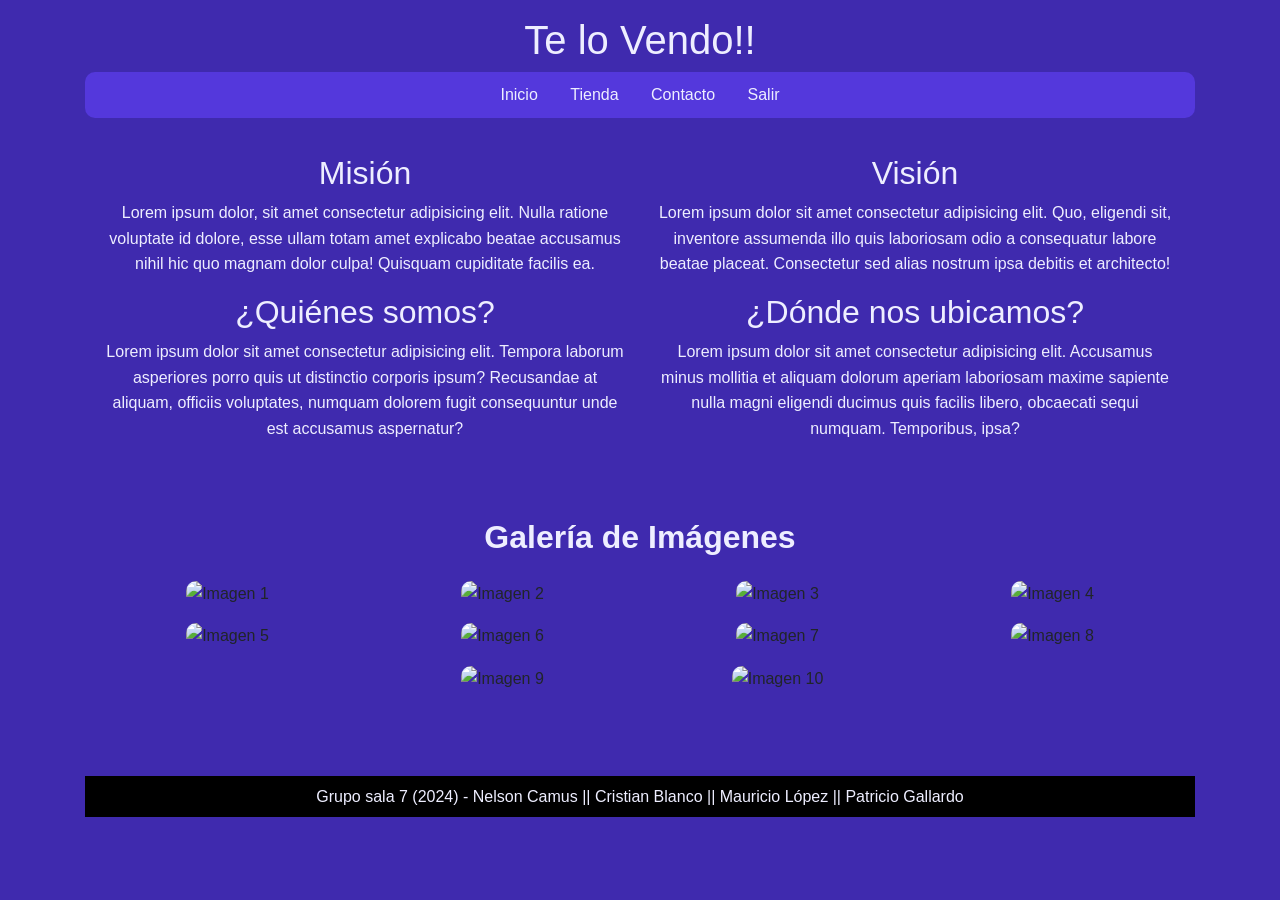
==== final-modulo2/index.html @ 97922feb "Primer commit" ====
<!DOCTYPE html>
<html lang="en">

<head>
    <meta charset="UTF-8">
    <meta name="viewport" content="width=device-width, initial-scale=1.0">
    <title>Te lo Vendo</title>
    <!-- Incluir Bootstrap CSS -->
    <link rel="stylesheet" href="https://stackpath.bootstrapcdn.com/bootstrap/4.5.0/css/bootstrap.min.css">

    <link rel="stylesheet" href="assets/css/styles.css">

</head>

<body class="container">
    <header>
        <h1 class="text-center mt-3">Te lo Vendo!!</h1>
    </header>
    <nav class="menu text-center mb-3">
        <a href="index.html" class="mr-2">Inicio</a>
        <a href="tienda.html" class="mr-2">Tienda</a>
        <a href="contacto.html" class="mr-2">Contacto</a>
        <a href="https://www.google.com">Salir</a>
    </nav>

    <main>
        <section>
            <div class="row">
                <div class="col-md-6">
                    <h2>Misión</h2>
                    <p>Lorem ipsum dolor, sit amet consectetur adipisicing elit. Nulla ratione voluptate id dolore, esse
                        ullam totam amet explicabo beatae accusamus nihil hic quo magnam dolor culpa! Quisquam
                        cupiditate facilis ea.</p>
                </div>
                <div class="col-md-6">
                    <h2>Visión</h2>
                    <p>Lorem ipsum dolor sit amet consectetur adipisicing elit. Quo, eligendi sit, inventore assumenda
                        illo quis laboriosam odio a consequatur labore beatae placeat. Consectetur sed alias nostrum
                        ipsa debitis et architecto!</p>
                </div>
            </div>

            <div class="row">
                <div class="col-md-6">
                    <h2>¿Quiénes somos?</h2>
                    <p>Lorem ipsum dolor sit amet consectetur adipisicing elit. Tempora laborum asperiores porro quis ut
                        distinctio corporis ipsum? Recusandae at aliquam, officiis voluptates, numquam dolorem fugit
                        consequuntur unde est accusamus aspernatur?</p>
                </div>
                <div class="col-md-6">
                    <h2>¿Dónde nos ubicamos?</h2>
                    <p>Lorem ipsum dolor sit amet consectetur adipisicing elit. Accusamus minus mollitia et aliquam
                        dolorum aperiam laboriosam maxime sapiente nulla magni eligendi ducimus quis facilis libero,
                        obcaecati sequi numquam. Temporibus, ipsa?</p>
                </div>
            </div>
        </section>

        <section>
            <h2 class="text-center mb-4"><b>Galería de Imágenes</b></h2>
            <div class="row justify-content-center">
                <div class="col-md-3 mb-3">
                    <img src="https://picsum.photos/id/0/200/" class="img-fluid" alt="Imagen 1">
                </div>
                <div class="col-md-3 mb-3">
                    <img src="https://picsum.photos/id/1/200/" class="img-fluid" alt="Imagen 2">
                </div>
                <div class="col-md-3 mb-3">
                    <img src="https://picsum.photos/id/2/200/" class="img-fluid" alt="Imagen 3">
                </div>
                <div class="col-md-3 mb-3">
                    <img src="https://picsum.photos/id/3/200/" class="img-fluid" alt="Imagen 4">
                </div>
                <div class="col-md-3 mb-3">
                    <img src="https://picsum.photos/id/4/200/" class="img-fluid" alt="Imagen 5">
                </div>
                <div class="col-md-3 mb-3">
                    <img src="https://picsum.photos/id/5/200/" class="img-fluid" alt="Imagen 6">
                </div>
                <div class="col-md-3 mb-3">
                    <img src="https://picsum.photos/id/6/200/" class="img-fluid" alt="Imagen 7">
                </div>
                <div class="col-md-3 mb-3">
                    <img src="https://picsum.photos/id/7/200/" class="img-fluid" alt="Imagen 8">
                </div>
                <div class="col-md-3 mb-3">
                    <img src="https://picsum.photos/id/8/200/" class="img-fluid" alt="Imagen 9">
                </div>
                <div class="col-md-3 mb-3">
                    <img src="https://picsum.photos/id/9/200/" class="img-fluid" alt="Imagen 10">
                </div>
            </div>
        </section>
    </main>
    <footer class="text-center mt-5">
        <p>Grupo sala 7 (2024) - Nelson Camus || Cristian Blanco || Mauricio López || Patricio Gallardo </p>
    </footer>
    <script src="assets/scripts/funciones.js"></script>
</body>

</html>
---- final-modulo2/assets/css/styles.css ----
body {
    background-color: #3F2AAE;
    font-family: Arial, sans-serif;
    line-height: 1.6;
    margin: 0;
    padding: 0;
}

h1, .menu a, h2, p {
    color: #EEEEFF;
}

h1, h2, h3, section div {
    text-align: center;
}

.menu {
    background-color: #5438DC;
    padding: 10px;
    text-align: center;
    border-radius: 10px;
}

.menu a {
    text-decoration: none;
    padding: 5px 10px;
    border-radius: 1rem;
}

.menu a:hover {
    background-color: #3F2AAE;
}

main {
    width: 100%;
    position: relative;
    margin-bottom: 1rem;
}

section {
    margin-bottom: 20px;
    padding: 20px;
}

h3 {
    color: #0A0908;
    text-decoration: underline dotted red;
}

img {
    border-radius: 10px;
}

.button {
    display: block;
    margin: 0 auto;
    text-align: center;
}

input {
    border: 2px solid black;
}

#formu {
    max-width: 400px;
    margin: 0 auto;
    padding: 20px;
    border: 1px solid #ccc;
    border-radius: 8px;
    background-color: #f9f9f9;
}

#mens {
    max-width: 90%;
    margin: 0 auto;
    padding: 20px;
    border: 2px solid black;
    border-radius: 8px;
    background-color: white;
    height: 100px;
    box-shadow: 0 4px 8px rgba(0, 0, 0, 0.5);
}

footer {
    background-color: black;
    position: relative;
    color: white;
    width: 100%;
    bottom: 0;
}

footer p {
    padding: .5rem;
    margin: 0;
}

@media (max-width: 425px) {
    nav a:last-of-type {
        display: none;
    }
}
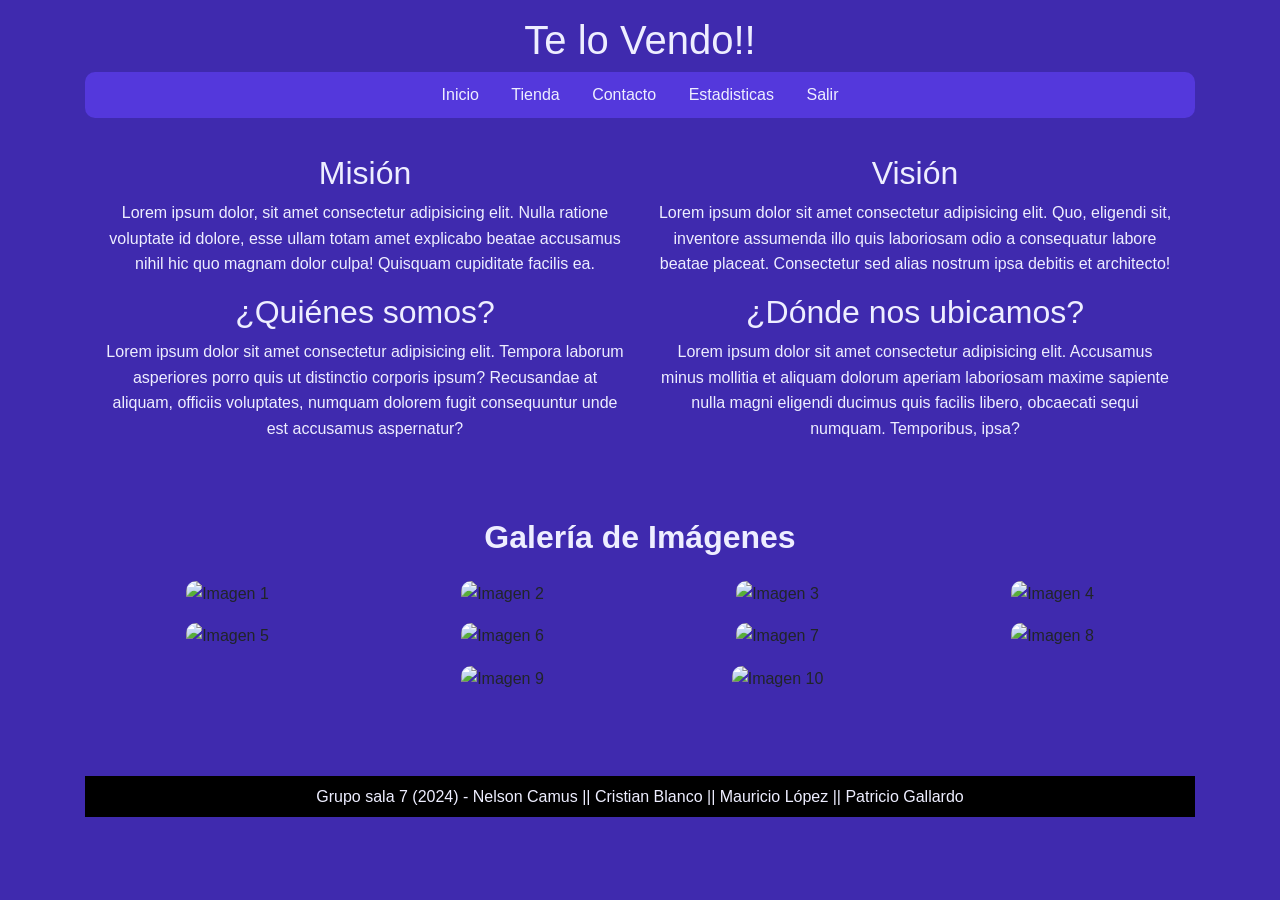
==== commit ea4efc7a: "Creacion de estadistica" ====
--- a/final-modulo2/index.html
+++ b/final-modulo2/index.html
@@ -20,6 +20,7 @@
         <a href="index.html" class="mr-2">Inicio</a>
         <a href="tienda.html" class="mr-2">Tienda</a>
         <a href="contacto.html" class="mr-2">Contacto</a>
+        <a href="estadistica.html" class="mr-2">Estadisticas</a>
         <a href="https://www.google.com">Salir</a>
     </nav>
 
